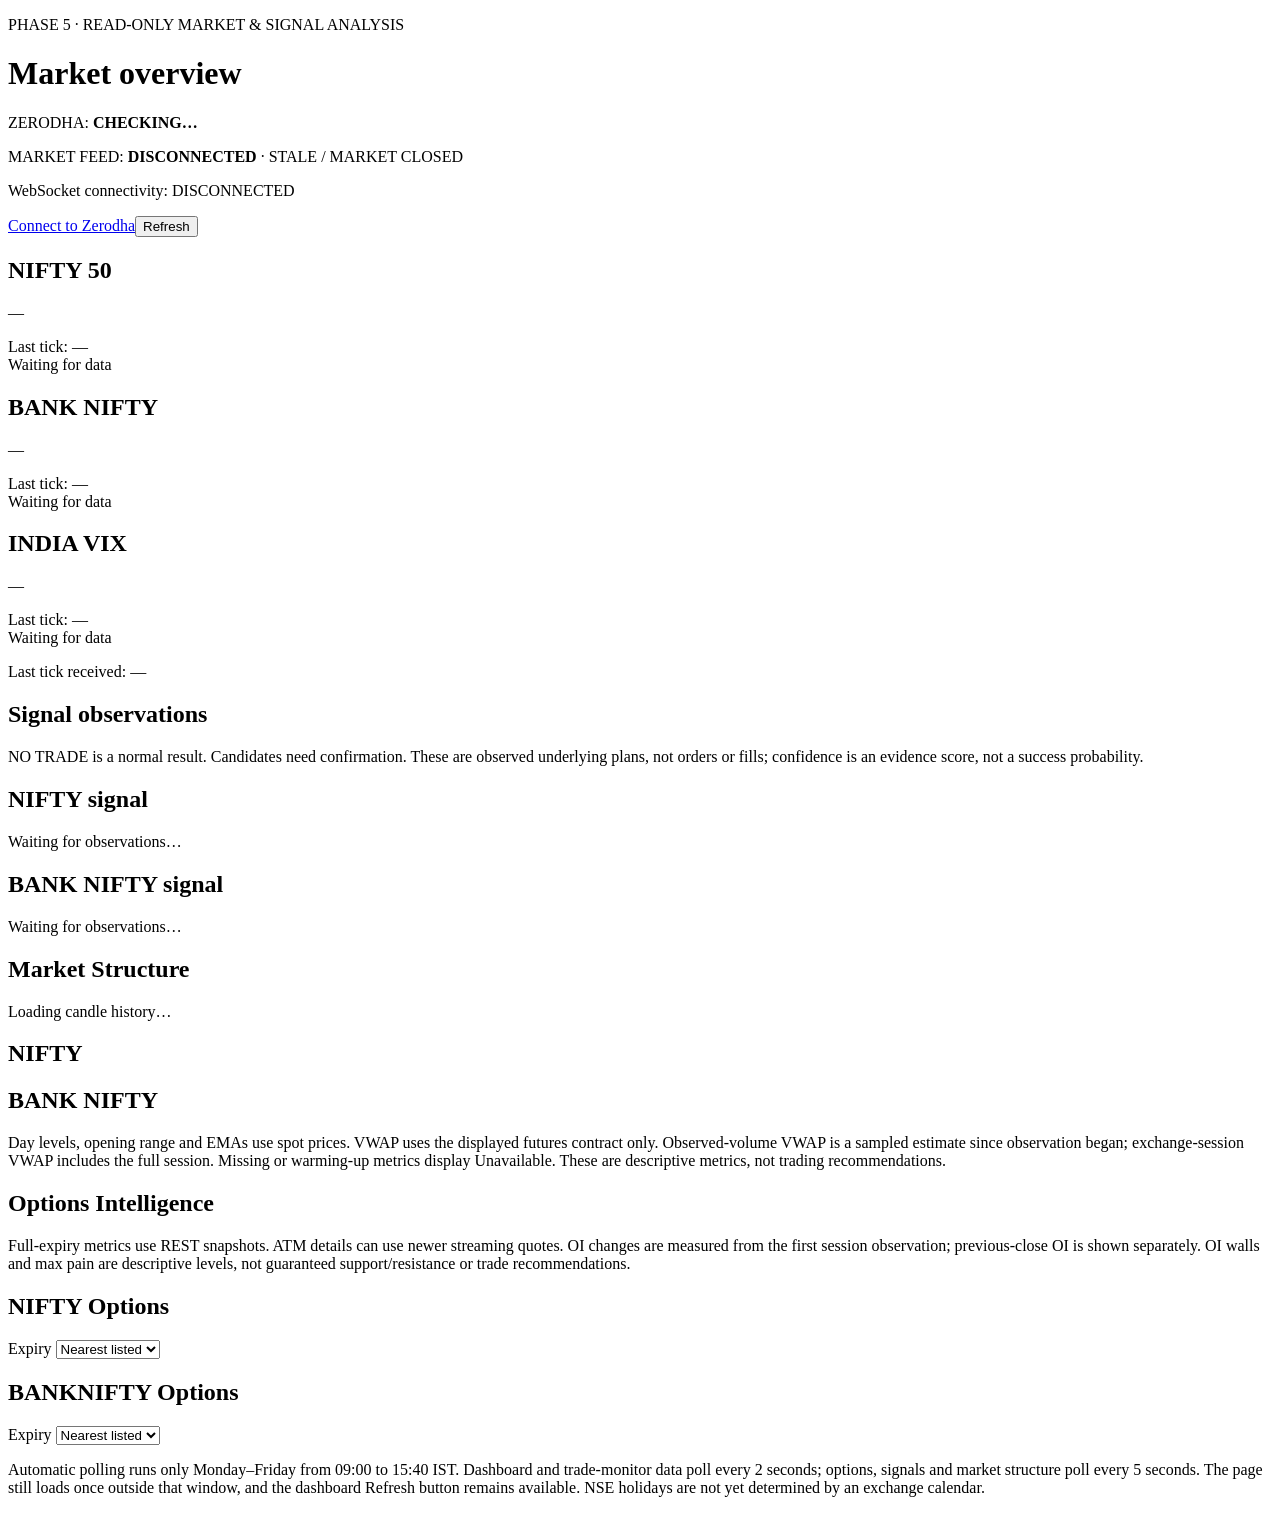
==== app/static/index.html @ 7368f55a "fix: load shared market-hours guard" ====
<!doctype html>
<html lang="en">
<head>
  <meta charset="utf-8">
  <meta name="viewport" content="width=device-width,initial-scale=1">
  <title>NIFTY market dashboard</title>
  <link rel="stylesheet" href="/static/style.css">
  <script src="/static/market_hours.js" defer></script>
  <script src="/static/dashboard.js" defer></script>
  <script src="/static/structure.js" defer></script>
  <script src="/static/options.js" defer></script>
  <script src="/static/signals.js" defer></script>
  <script src="/static/trades.js" defer></script>
</head>
<body><main>
  <p class="eyebrow">PHASE 5 · READ-ONLY MARKET & SIGNAL ANALYSIS</p>
  <h1>Market overview</h1>
  <p>ZERODHA: <strong id="status">CHECKING…</strong></p>
  <p>MARKET FEED: <strong id="feed">DISCONNECTED</strong> · <span id="freshness">STALE / MARKET CLOSED</span></p>
  <p class="note">WebSocket connectivity: <span id="socket">DISCONNECTED</span></p>
  <a href="/kite/login">Connect to Zerodha</a><button id="refresh" type="button">Refresh</button>
  <p id="message" role="status" aria-live="polite"></p>
  <section aria-label="Index values">
    <article><h2>NIFTY 50</h2><p id="nifty">—</p><div class="note">Last tick: <time id="nifty-tick">—</time></div><div id="nifty-source" class="note">Waiting for data</div></article>
    <article><h2>BANK NIFTY</h2><p id="bank">—</p><div class="note">Last tick: <time id="bank-tick">—</time></div><div id="bank-source" class="note">Waiting for data</div></article>
    <article><h2>INDIA VIX</h2><p id="vix">—</p><div class="note">Last tick: <time id="vix-tick">—</time></div><div id="vix-source" class="note">Waiting for data</div></article>
  </section>
  <p>Last tick received: <time id="updated">—</time></p>
  <h2 class="section-title">Signal observations</h2>
  <p class="note">NO TRADE is a normal result. Candidates need confirmation. These are observed underlying plans, not orders or fills; confidence is an evidence score, not a success probability.</p>
  <div class="structure-grid signal-grid">
    <article><h2>NIFTY signal</h2><div id="nifty-trade"></div><div id="nifty-signal" aria-live="polite">Waiting for observations…</div></article>
    <article><h2>BANK NIFTY signal</h2><div id="banknifty-trade"></div><div id="banknifty-signal" aria-live="polite">Waiting for observations…</div></article>
  </div>
  <h2 class="section-title">Market Structure</h2>
  <p id="structure-status" role="status">Loading candle history…</p>
  <div class="structure-grid">
    <article><h2>NIFTY</h2><div id="nifty-structure"></div></article>
    <article><h2>BANK NIFTY</h2><div id="banknifty-structure"></div></article>
  </div>
  <p class="note">Day levels, opening range and EMAs use spot prices. VWAP uses the displayed futures contract only. Observed-volume VWAP is a sampled estimate since observation began; exchange-session VWAP includes the full session. Missing or warming-up metrics display Unavailable. These are descriptive metrics, not trading recommendations.</p>
  <h2 class="section-title">Options Intelligence</h2>
  <p class="note">Full-expiry metrics use REST snapshots. ATM details can use newer streaming quotes. OI changes are measured from the first session observation; previous-close OI is shown separately. OI walls and max pain are descriptive levels, not guaranteed support/resistance or trade recommendations.</p>
  <div class="structure-grid">
    <article><h2>NIFTY Options</h2><label>Expiry <select id="nifty-options-expiry"><option value="">Nearest listed</option></select></label><div id="nifty-options"></div></article>
    <article><h2>BANKNIFTY Options</h2><label>Expiry <select id="banknifty-options-expiry"><option value="">Nearest listed</option></select></label><div id="banknifty-options"></div></article>
  </div>
  <p class="note">Automatic polling runs only Monday–Friday from 09:00 to 15:40 IST. Dashboard and trade-monitor data poll every 2 seconds; options, signals and market structure poll every 5 seconds. The page still loads once outside that window, and the dashboard Refresh button remains available. NSE holidays are not yet determined by an exchange calendar.</p>
</main></body></html>
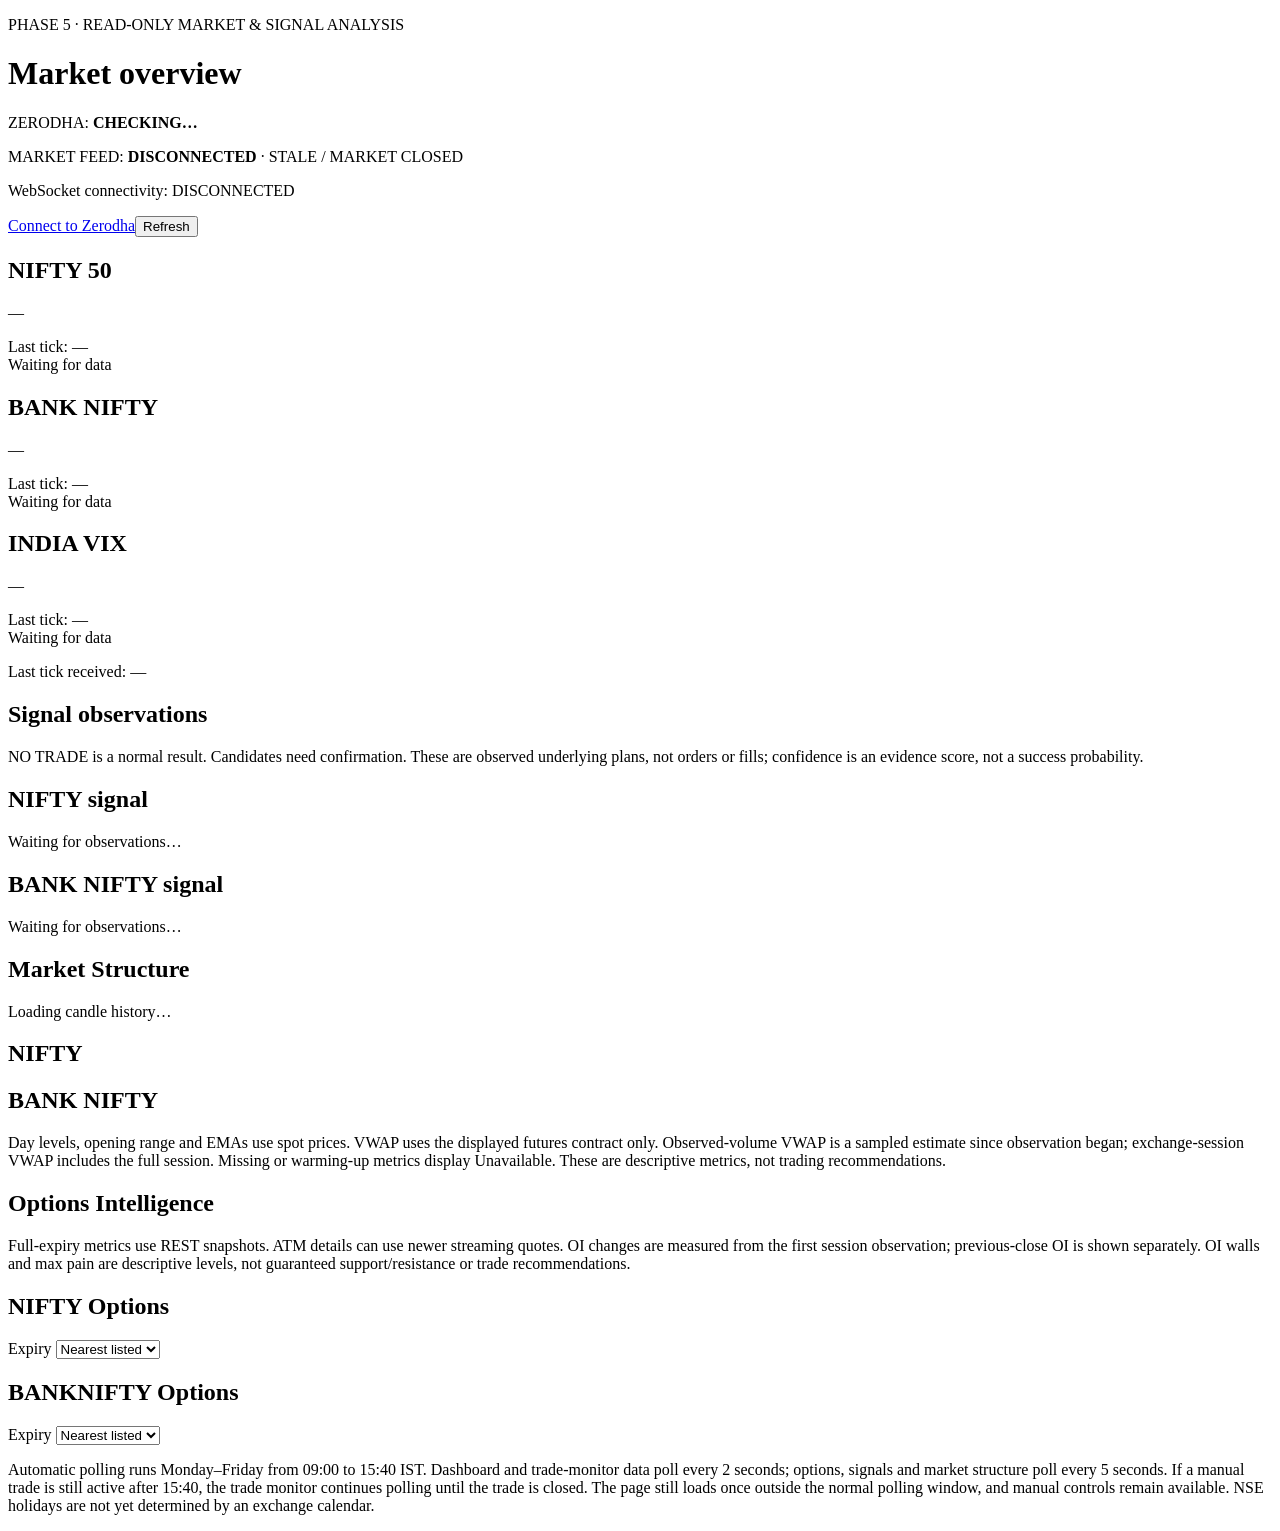
==== commit 4d421a8c: "docs: describe guarded polling and active trade exception" ====
--- a/app/static/index.html
+++ b/app/static/index.html
@@ -45,5 +45,5 @@
     <article><h2>NIFTY Options</h2><label>Expiry <select id="nifty-options-expiry"><option value="">Nearest listed</option></select></label><div id="nifty-options"></div></article>
     <article><h2>BANKNIFTY Options</h2><label>Expiry <select id="banknifty-options-expiry"><option value="">Nearest listed</option></select></label><div id="banknifty-options"></div></article>
   </div>
-  <p class="note">Automatic polling runs only Monday–Friday from 09:00 to 15:40 IST. Dashboard and trade-monitor data poll every 2 seconds; options, signals and market structure poll every 5 seconds. The page still loads once outside that window, and the dashboard Refresh button remains available. NSE holidays are not yet determined by an exchange calendar.</p>
+  <p class="note">Automatic polling runs Monday–Friday from 09:00 to 15:40 IST. Dashboard and trade-monitor data poll every 2 seconds; options, signals and market structure poll every 5 seconds. If a manual trade is still active after 15:40, the trade monitor continues polling until the trade is closed. The page still loads once outside the normal polling window, and manual controls remain available. NSE holidays are not yet determined by an exchange calendar.</p>
 </main></body></html>
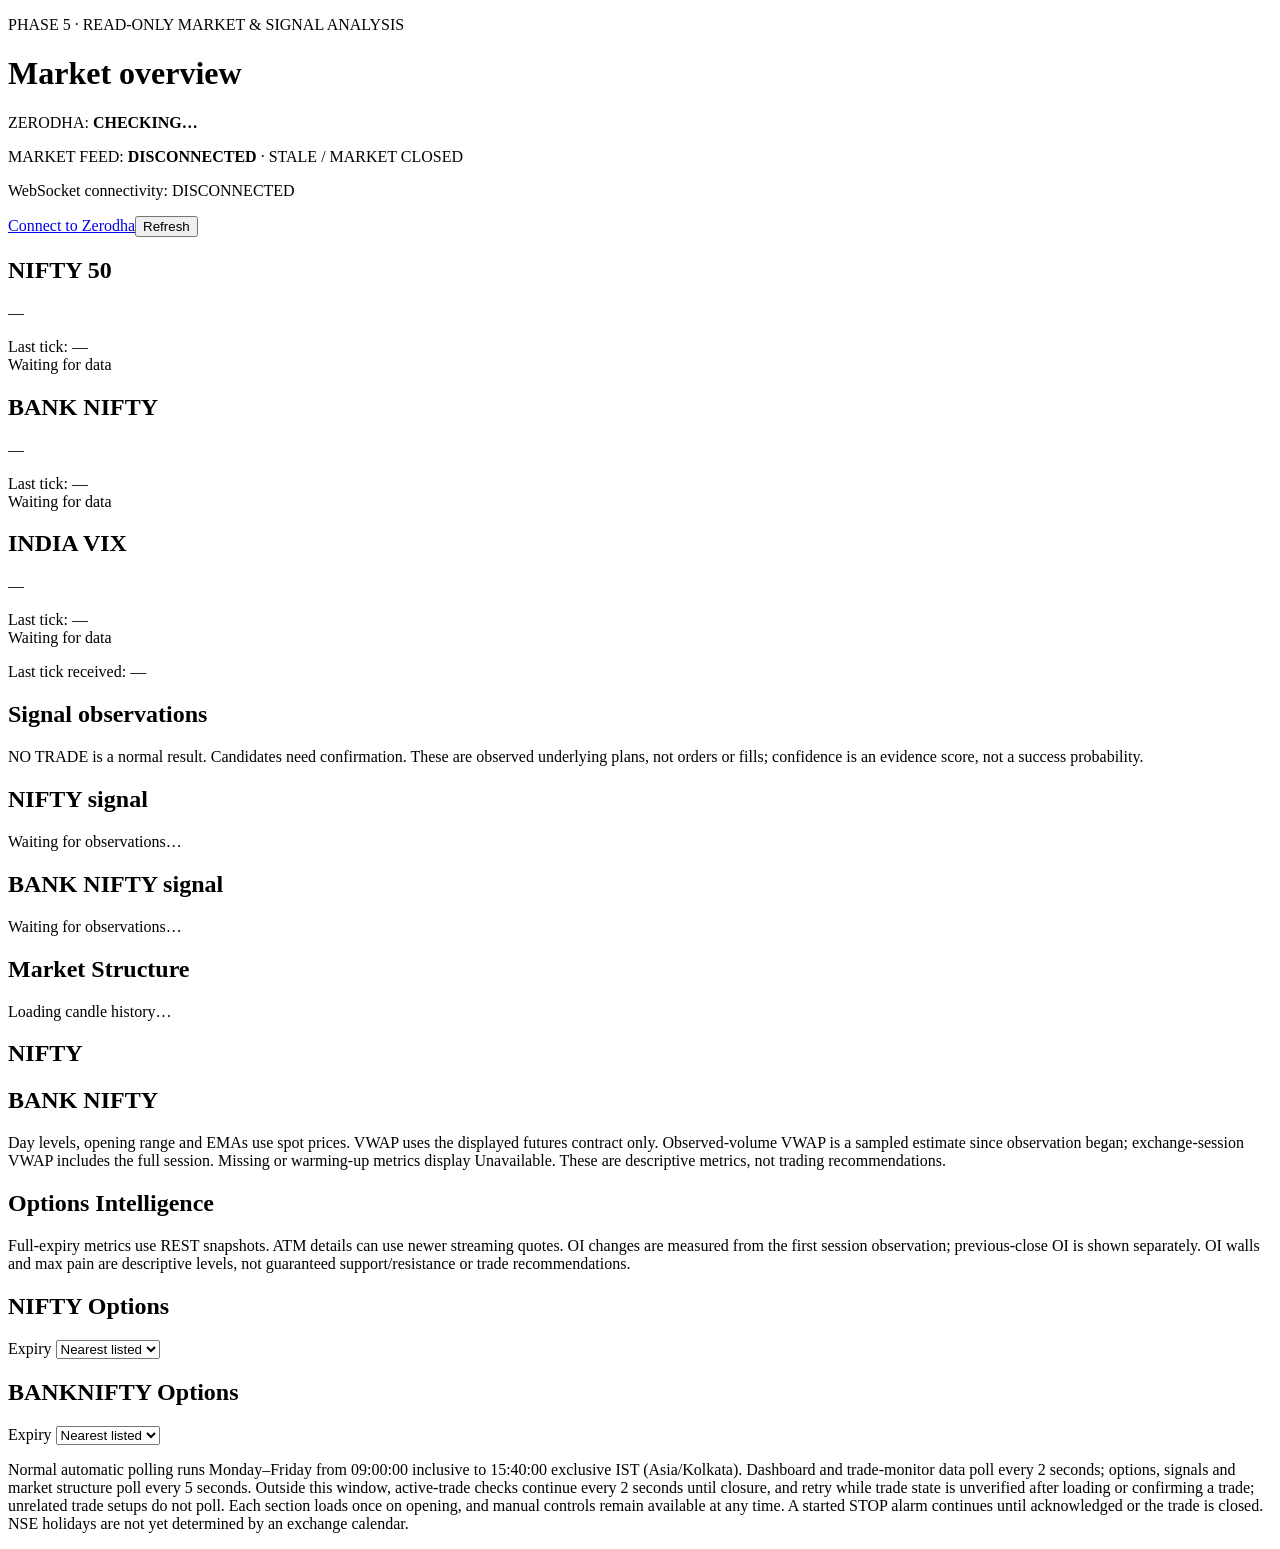
==== commit eedd756e: "fix: preserve trade monitoring outside market hours" ====
--- a/app/static/index.html
+++ b/app/static/index.html
@@ -45,5 +45,5 @@
     <article><h2>NIFTY Options</h2><label>Expiry <select id="nifty-options-expiry"><option value="">Nearest listed</option></select></label><div id="nifty-options"></div></article>
     <article><h2>BANKNIFTY Options</h2><label>Expiry <select id="banknifty-options-expiry"><option value="">Nearest listed</option></select></label><div id="banknifty-options"></div></article>
   </div>
-  <p class="note">Automatic polling runs Monday–Friday from 09:00 to 15:40 IST. Dashboard and trade-monitor data poll every 2 seconds; options, signals and market structure poll every 5 seconds. If a manual trade is still active after 15:40, the trade monitor continues polling until the trade is closed. The page still loads once outside the normal polling window, and manual controls remain available. NSE holidays are not yet determined by an exchange calendar.</p>
+  <p class="note">Normal automatic polling runs Monday–Friday from 09:00:00 inclusive to 15:40:00 exclusive IST (Asia/Kolkata). Dashboard and trade-monitor data poll every 2 seconds; options, signals and market structure poll every 5 seconds. Outside this window, active-trade checks continue every 2 seconds until closure, and retry while trade state is unverified after loading or confirming a trade; unrelated trade setups do not poll. Each section loads once on opening, and manual controls remain available at any time. A started STOP alarm continues until acknowledged or the trade is closed. NSE holidays are not yet determined by an exchange calendar.</p>
 </main></body></html>
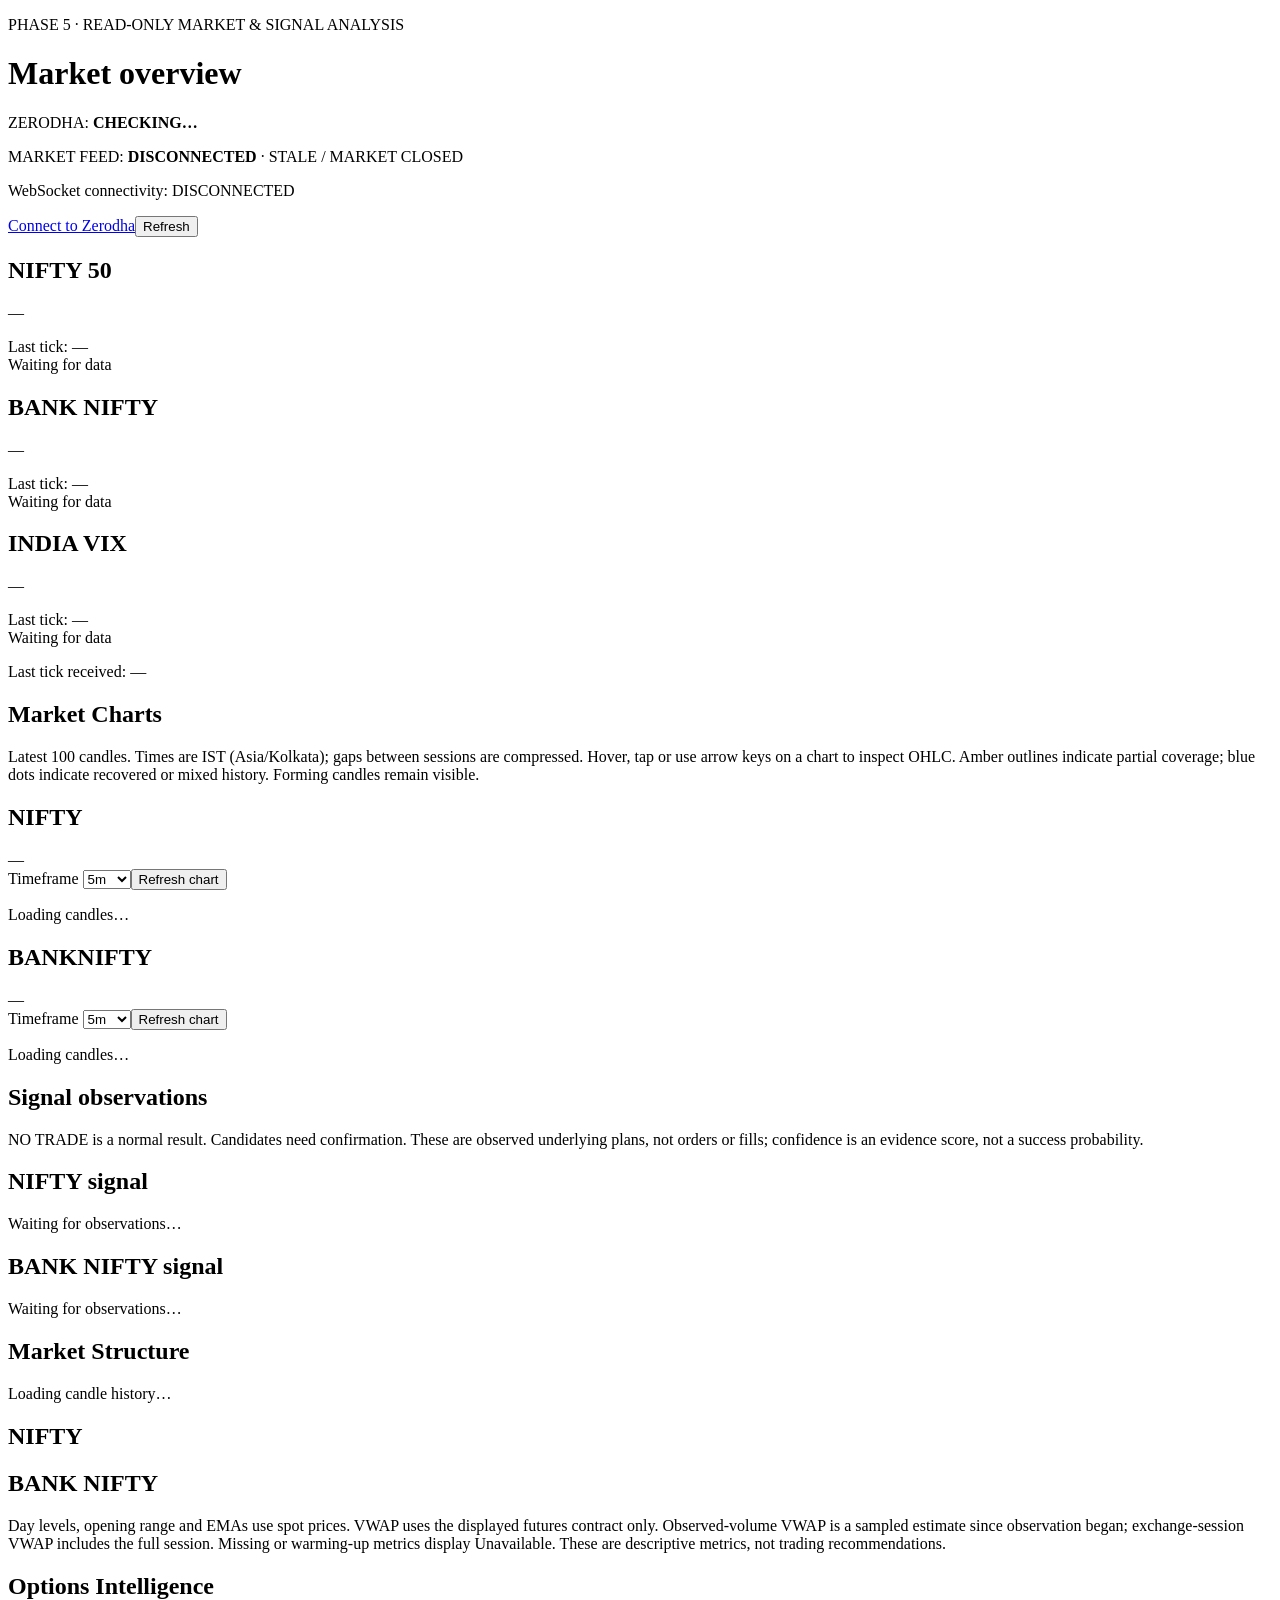
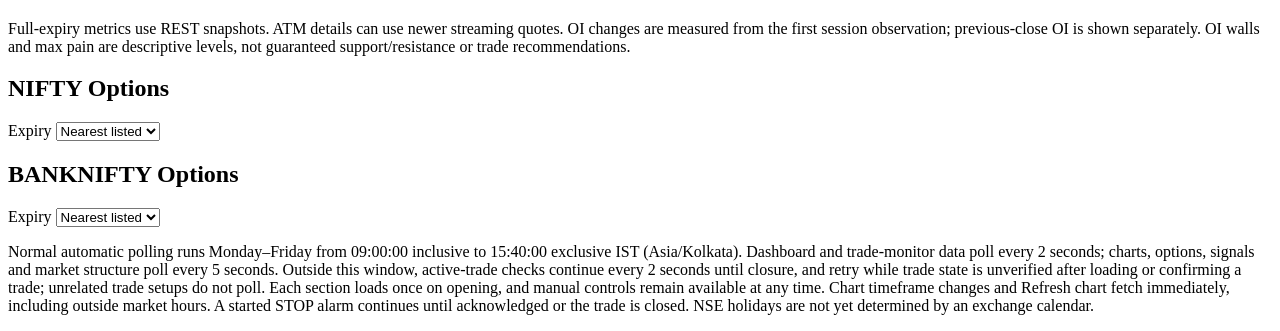
==== commit 9c3379c4: "Add live NIFTY and BANKNIFTY candlestick charts" ====
--- a/app/static/index.html
+++ b/app/static/index.html
@@ -7,6 +7,7 @@
   <link rel="stylesheet" href="/static/style.css">
   <script src="/static/market_hours.js" defer></script>
   <script src="/static/dashboard.js" defer></script>
+  <script src="/static/charts.js" defer></script>
   <script src="/static/structure.js" defer></script>
   <script src="/static/options.js" defer></script>
   <script src="/static/signals.js" defer></script>
@@ -26,6 +27,26 @@
     <article><h2>INDIA VIX</h2><p id="vix">—</p><div class="note">Last tick: <time id="vix-tick">—</time></div><div id="vix-source" class="note">Waiting for data</div></article>
   </section>
   <p>Last tick received: <time id="updated">—</time></p>
+  <h2 class="section-title">Market Charts</h2>
+  <p class="note">Latest 100 candles. Times are IST (Asia/Kolkata); gaps between sessions are compressed. Hover, tap or use arrow keys on a chart to inspect OHLC. Amber outlines indicate partial coverage; blue dots indicate recovered or mixed history. Forming candles remain visible.</p>
+  <div class="chart-grid">
+    <article class="market-chart" aria-labelledby="nifty-chart-title">
+      <div class="chart-heading"><h2 id="nifty-chart-title">NIFTY</h2><span id="nifty-chart-price" class="chart-price">—</span></div>
+      <div class="chart-controls"><label>Timeframe <select id="nifty-chart-interval"><option value="5m">5m</option><option value="15m">15m</option><option value="30m">30m</option></select></label><button id="nifty-chart-refresh" type="button">Refresh chart</button></div>
+      <div id="nifty-chart-frame" class="chart-frame"></div>
+      <p id="nifty-chart-readout" class="chart-readout">Loading candles…</p>
+      <p id="nifty-chart-quality" class="note"></p>
+      <p id="nifty-chart-status" class="chart-status" role="status"></p>
+    </article>
+    <article class="market-chart" aria-labelledby="banknifty-chart-title">
+      <div class="chart-heading"><h2 id="banknifty-chart-title">BANKNIFTY</h2><span id="banknifty-chart-price" class="chart-price">—</span></div>
+      <div class="chart-controls"><label>Timeframe <select id="banknifty-chart-interval"><option value="5m">5m</option><option value="15m">15m</option><option value="30m">30m</option></select></label><button id="banknifty-chart-refresh" type="button">Refresh chart</button></div>
+      <div id="banknifty-chart-frame" class="chart-frame"></div>
+      <p id="banknifty-chart-readout" class="chart-readout">Loading candles…</p>
+      <p id="banknifty-chart-quality" class="note"></p>
+      <p id="banknifty-chart-status" class="chart-status" role="status"></p>
+    </article>
+  </div>
   <h2 class="section-title">Signal observations</h2>
   <p class="note">NO TRADE is a normal result. Candidates need confirmation. These are observed underlying plans, not orders or fills; confidence is an evidence score, not a success probability.</p>
   <div class="structure-grid signal-grid">
@@ -45,5 +66,5 @@
     <article><h2>NIFTY Options</h2><label>Expiry <select id="nifty-options-expiry"><option value="">Nearest listed</option></select></label><div id="nifty-options"></div></article>
     <article><h2>BANKNIFTY Options</h2><label>Expiry <select id="banknifty-options-expiry"><option value="">Nearest listed</option></select></label><div id="banknifty-options"></div></article>
   </div>
-  <p class="note">Normal automatic polling runs Monday–Friday from 09:00:00 inclusive to 15:40:00 exclusive IST (Asia/Kolkata). Dashboard and trade-monitor data poll every 2 seconds; options, signals and market structure poll every 5 seconds. Outside this window, active-trade checks continue every 2 seconds until closure, and retry while trade state is unverified after loading or confirming a trade; unrelated trade setups do not poll. Each section loads once on opening, and manual controls remain available at any time. A started STOP alarm continues until acknowledged or the trade is closed. NSE holidays are not yet determined by an exchange calendar.</p>
+  <p class="note">Normal automatic polling runs Monday–Friday from 09:00:00 inclusive to 15:40:00 exclusive IST (Asia/Kolkata). Dashboard and trade-monitor data poll every 2 seconds; charts, options, signals and market structure poll every 5 seconds. Outside this window, active-trade checks continue every 2 seconds until closure, and retry while trade state is unverified after loading or confirming a trade; unrelated trade setups do not poll. Each section loads once on opening, and manual controls remain available at any time. Chart timeframe changes and Refresh chart fetch immediately, including outside market hours. A started STOP alarm continues until acknowledged or the trade is closed. NSE holidays are not yet determined by an exchange calendar.</p>
 </main></body></html>
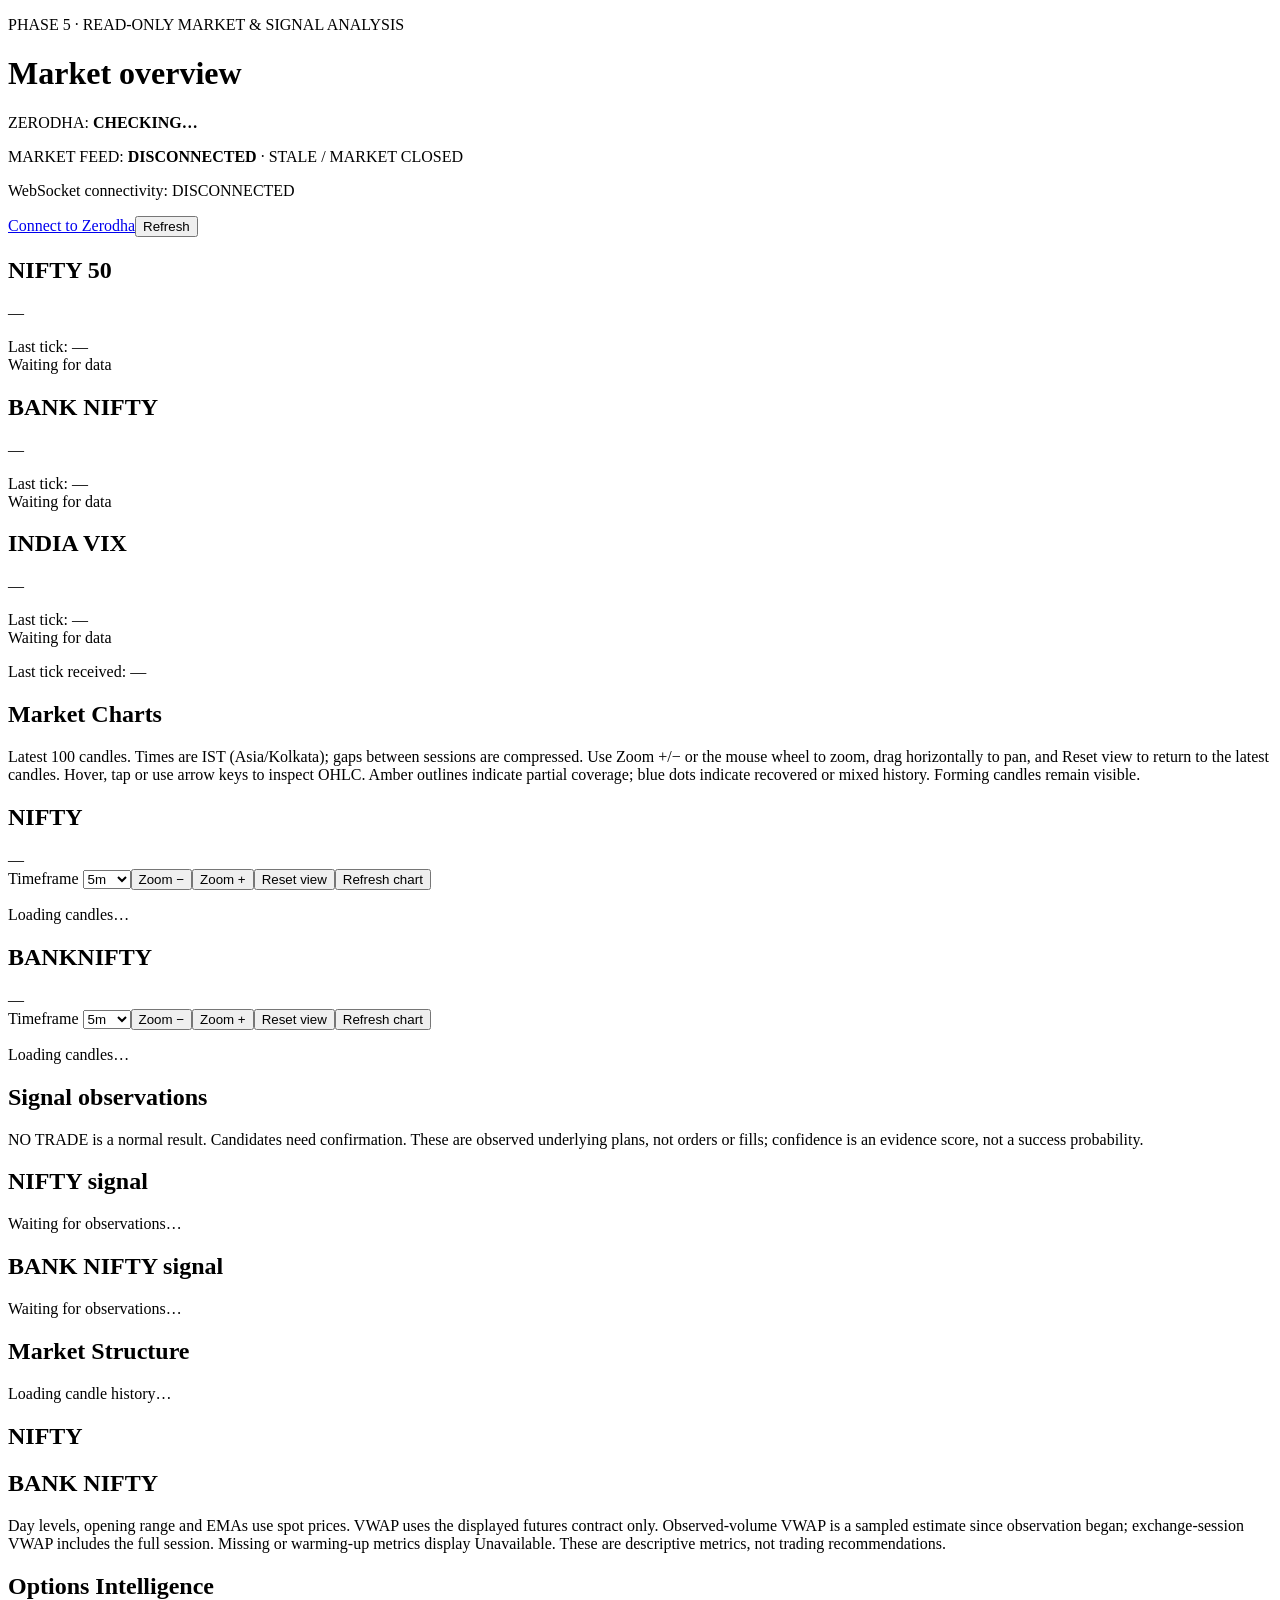
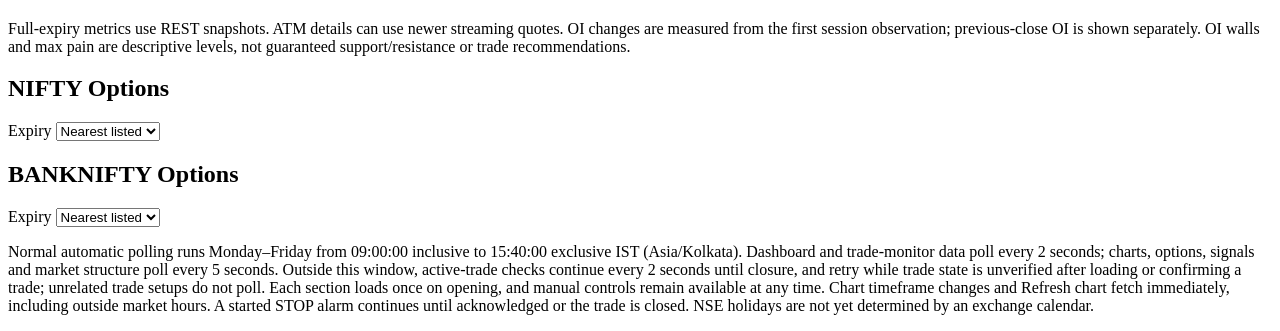
==== commit 393c85f7: "feature: add candlestick chart zoom and pan" ====
--- a/app/static/index.html
+++ b/app/static/index.html
@@ -28,11 +28,11 @@
   </section>
   <p>Last tick received: <time id="updated">—</time></p>
   <h2 class="section-title">Market Charts</h2>
-  <p class="note">Latest 100 candles. Times are IST (Asia/Kolkata); gaps between sessions are compressed. Hover, tap or use arrow keys on a chart to inspect OHLC. Amber outlines indicate partial coverage; blue dots indicate recovered or mixed history. Forming candles remain visible.</p>
+  <p class="note">Latest 100 candles. Times are IST (Asia/Kolkata); gaps between sessions are compressed. Use Zoom +/− or the mouse wheel to zoom, drag horizontally to pan, and Reset view to return to the latest candles. Hover, tap or use arrow keys to inspect OHLC. Amber outlines indicate partial coverage; blue dots indicate recovered or mixed history. Forming candles remain visible.</p>
   <div class="chart-grid">
     <article class="market-chart" aria-labelledby="nifty-chart-title">
       <div class="chart-heading"><h2 id="nifty-chart-title">NIFTY</h2><span id="nifty-chart-price" class="chart-price">—</span></div>
-      <div class="chart-controls"><label>Timeframe <select id="nifty-chart-interval"><option value="5m">5m</option><option value="15m">15m</option><option value="30m">30m</option></select></label><button id="nifty-chart-refresh" type="button">Refresh chart</button></div>
+      <div class="chart-controls"><label>Timeframe <select id="nifty-chart-interval"><option value="5m">5m</option><option value="15m">15m</option><option value="30m">30m</option></select></label><span class="chart-view-controls" aria-label="NIFTY chart view controls"><button id="nifty-chart-zoom-out" type="button" title="Zoom out">Zoom −</button><button id="nifty-chart-zoom-in" type="button" title="Zoom in">Zoom +</button><button id="nifty-chart-reset" type="button">Reset view</button></span><button id="nifty-chart-refresh" type="button">Refresh chart</button></div>
       <div id="nifty-chart-frame" class="chart-frame"></div>
       <p id="nifty-chart-readout" class="chart-readout">Loading candles…</p>
       <p id="nifty-chart-quality" class="note"></p>
@@ -40,7 +40,7 @@
     </article>
     <article class="market-chart" aria-labelledby="banknifty-chart-title">
       <div class="chart-heading"><h2 id="banknifty-chart-title">BANKNIFTY</h2><span id="banknifty-chart-price" class="chart-price">—</span></div>
-      <div class="chart-controls"><label>Timeframe <select id="banknifty-chart-interval"><option value="5m">5m</option><option value="15m">15m</option><option value="30m">30m</option></select></label><button id="banknifty-chart-refresh" type="button">Refresh chart</button></div>
+      <div class="chart-controls"><label>Timeframe <select id="banknifty-chart-interval"><option value="5m">5m</option><option value="15m">15m</option><option value="30m">30m</option></select></label><span class="chart-view-controls" aria-label="BANKNIFTY chart view controls"><button id="banknifty-chart-zoom-out" type="button" title="Zoom out">Zoom −</button><button id="banknifty-chart-zoom-in" type="button" title="Zoom in">Zoom +</button><button id="banknifty-chart-reset" type="button">Reset view</button></span><button id="banknifty-chart-refresh" type="button">Refresh chart</button></div>
       <div id="banknifty-chart-frame" class="chart-frame"></div>
       <p id="banknifty-chart-readout" class="chart-readout">Loading candles…</p>
       <p id="banknifty-chart-quality" class="note"></p>
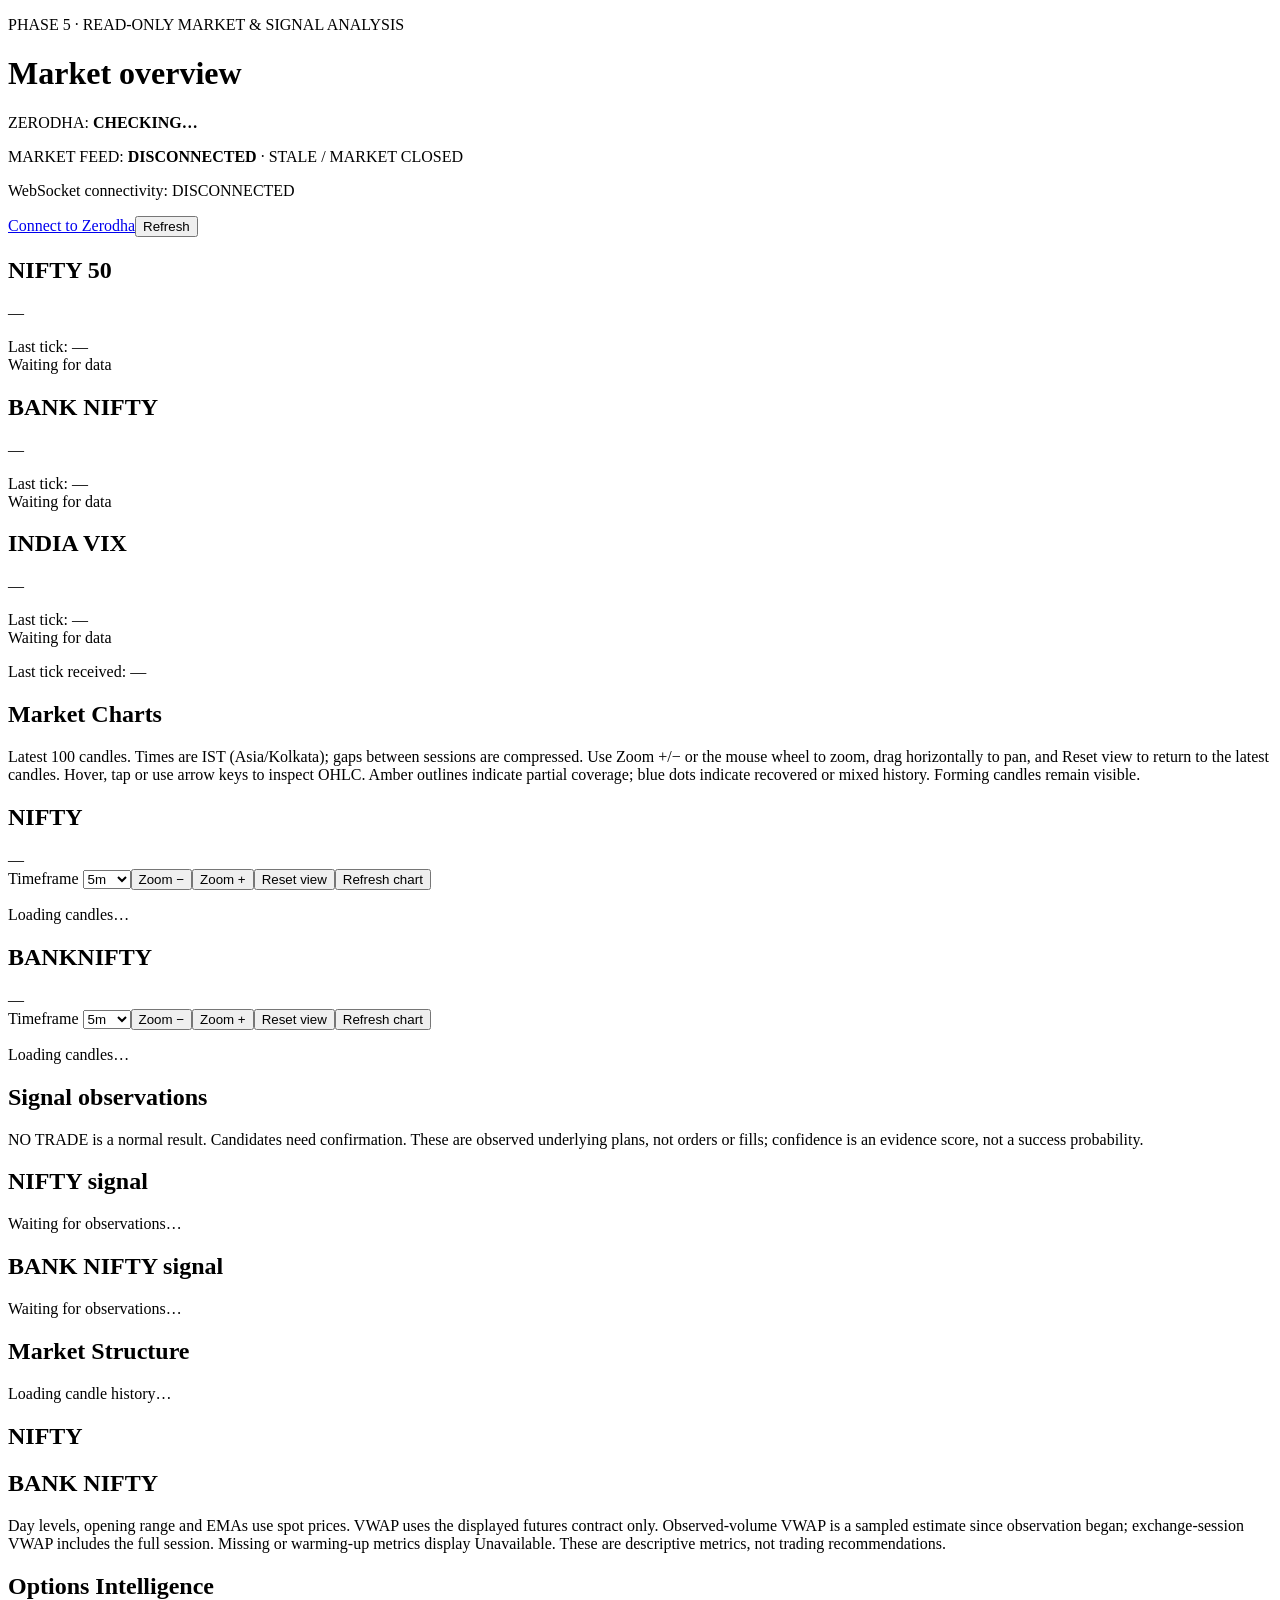
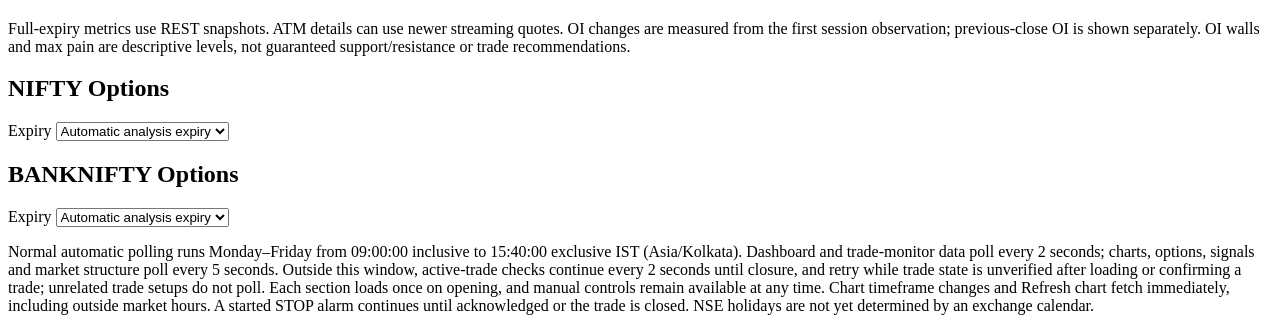
==== commit 504aeb4d: "Add central analysis expiry policy and signal qualification explanations" ====
--- a/app/static/index.html
+++ b/app/static/index.html
@@ -63,8 +63,8 @@
   <h2 class="section-title">Options Intelligence</h2>
   <p class="note">Full-expiry metrics use REST snapshots. ATM details can use newer streaming quotes. OI changes are measured from the first session observation; previous-close OI is shown separately. OI walls and max pain are descriptive levels, not guaranteed support/resistance or trade recommendations.</p>
   <div class="structure-grid">
-    <article><h2>NIFTY Options</h2><label>Expiry <select id="nifty-options-expiry"><option value="">Nearest listed</option></select></label><div id="nifty-options"></div></article>
-    <article><h2>BANKNIFTY Options</h2><label>Expiry <select id="banknifty-options-expiry"><option value="">Nearest listed</option></select></label><div id="banknifty-options"></div></article>
+    <article><h2>NIFTY Options</h2><label>Expiry <select id="nifty-options-expiry"><option value="">Automatic analysis expiry</option></select></label><div id="nifty-options"></div></article>
+    <article><h2>BANKNIFTY Options</h2><label>Expiry <select id="banknifty-options-expiry"><option value="">Automatic analysis expiry</option></select></label><div id="banknifty-options"></div></article>
   </div>
   <p class="note">Normal automatic polling runs Monday–Friday from 09:00:00 inclusive to 15:40:00 exclusive IST (Asia/Kolkata). Dashboard and trade-monitor data poll every 2 seconds; charts, options, signals and market structure poll every 5 seconds. Outside this window, active-trade checks continue every 2 seconds until closure, and retry while trade state is unverified after loading or confirming a trade; unrelated trade setups do not poll. Each section loads once on opening, and manual controls remain available at any time. Chart timeframe changes and Refresh chart fetch immediately, including outside market hours. A started STOP alarm continues until acknowledged or the trade is closed. NSE holidays are not yet determined by an exchange calendar.</p>
 </main></body></html>
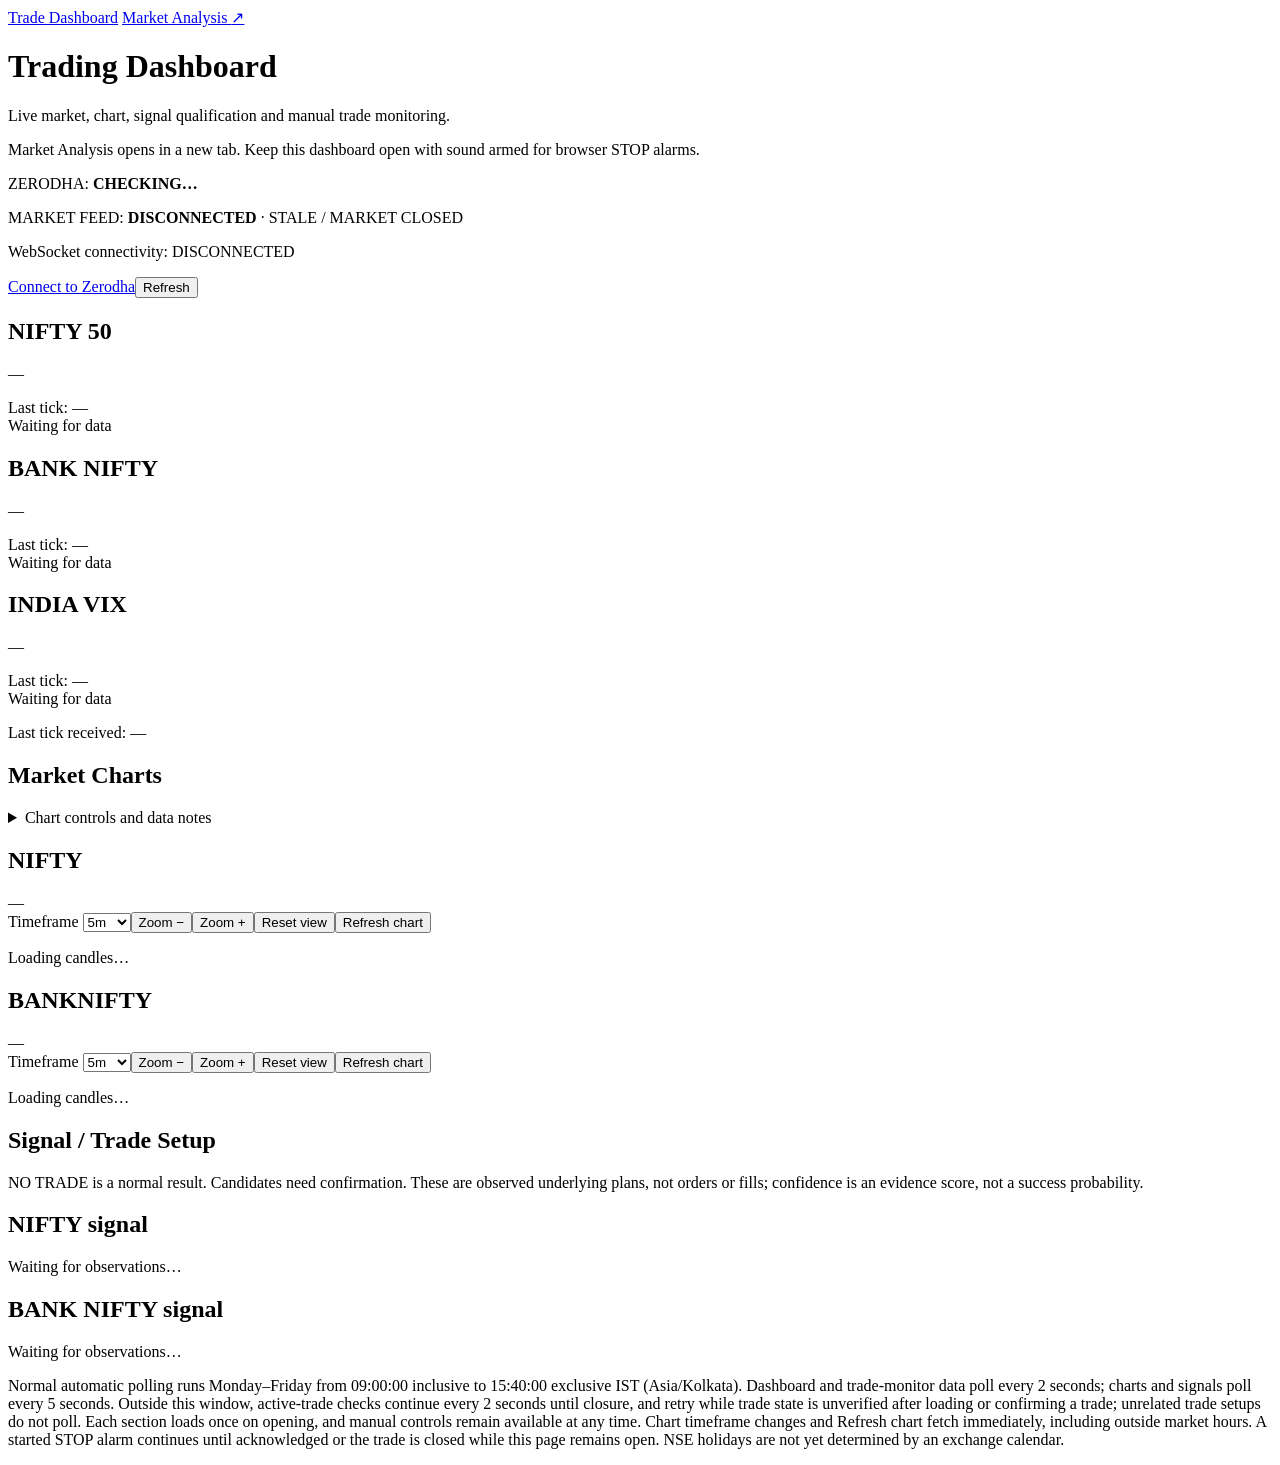
==== commit b75fdcb3: "Split trading dashboard and market analysis pages" ====
--- a/app/static/index.html
+++ b/app/static/index.html
@@ -3,32 +3,45 @@
 <head>
   <meta charset="utf-8">
   <meta name="viewport" content="width=device-width,initial-scale=1">
-  <title>NIFTY market dashboard</title>
+  <title>Trading Dashboard · NIFTY Signal Engine</title>
   <link rel="stylesheet" href="/static/style.css">
   <script src="/static/market_hours.js" defer></script>
   <script src="/static/dashboard.js" defer></script>
   <script src="/static/charts.js" defer></script>
-  <script src="/static/structure.js" defer></script>
-  <script src="/static/options.js" defer></script>
   <script src="/static/signals.js" defer></script>
   <script src="/static/trades.js" defer></script>
 </head>
 <body><main>
-  <p class="eyebrow">PHASE 5 · READ-ONLY MARKET & SIGNAL ANALYSIS</p>
-  <h1>Market overview</h1>
+  <nav class="page-nav" aria-label="Main navigation">
+    <a href="/" aria-current="page">Trade Dashboard</a>
+    <a href="/analysis" target="_blank" rel="noopener" aria-label="Market Analysis (opens in a new tab)">Market Analysis <span aria-hidden="true">↗</span></a>
+  </nav>
+  <header class="page-header">
+    <h1>Trading Dashboard</h1>
+    <p class="note">Live market, chart, signal qualification and manual trade monitoring.</p>
+  </header>
+  <p class="note monitoring-note">Market Analysis opens in a new tab. Keep this dashboard open with sound armed for browser STOP alarms.</p>
+  <div class="connection-panel">
+  <div class="connection-status">
   <p>ZERODHA: <strong id="status">CHECKING…</strong></p>
   <p>MARKET FEED: <strong id="feed">DISCONNECTED</strong> · <span id="freshness">STALE / MARKET CLOSED</span></p>
   <p class="note">WebSocket connectivity: <span id="socket">DISCONNECTED</span></p>
+  </div>
+  <div class="connection-controls">
   <a href="/kite/login">Connect to Zerodha</a><button id="refresh" type="button">Refresh</button>
+  </div>
+  </div>
   <p id="message" role="status" aria-live="polite"></p>
-  <section aria-label="Index values">
+  <section class="market-overview" aria-label="Index values">
     <article><h2>NIFTY 50</h2><p id="nifty">—</p><div class="note">Last tick: <time id="nifty-tick">—</time></div><div id="nifty-source" class="note">Waiting for data</div></article>
     <article><h2>BANK NIFTY</h2><p id="bank">—</p><div class="note">Last tick: <time id="bank-tick">—</time></div><div id="bank-source" class="note">Waiting for data</div></article>
     <article><h2>INDIA VIX</h2><p id="vix">—</p><div class="note">Last tick: <time id="vix-tick">—</time></div><div id="vix-source" class="note">Waiting for data</div></article>
   </section>
   <p>Last tick received: <time id="updated">—</time></p>
   <h2 class="section-title">Market Charts</h2>
+  <details class="chart-help"><summary>Chart controls and data notes</summary>
   <p class="note">Latest 100 candles. Times are IST (Asia/Kolkata); gaps between sessions are compressed. Use Zoom +/− or the mouse wheel to zoom, drag horizontally to pan, and Reset view to return to the latest candles. Hover, tap or use arrow keys to inspect OHLC. Amber outlines indicate partial coverage; blue dots indicate recovered or mixed history. Forming candles remain visible.</p>
+  </details>
   <div class="chart-grid">
     <article class="market-chart" aria-labelledby="nifty-chart-title">
       <div class="chart-heading"><h2 id="nifty-chart-title">NIFTY</h2><span id="nifty-chart-price" class="chart-price">—</span></div>
@@ -47,24 +60,11 @@
       <p id="banknifty-chart-status" class="chart-status" role="status"></p>
     </article>
   </div>
-  <h2 class="section-title">Signal observations</h2>
+  <h2 class="section-title">Signal / Trade Setup</h2>
   <p class="note">NO TRADE is a normal result. Candidates need confirmation. These are observed underlying plans, not orders or fills; confidence is an evidence score, not a success probability.</p>
   <div class="structure-grid signal-grid">
     <article><h2>NIFTY signal</h2><div id="nifty-trade"></div><div id="nifty-signal" aria-live="polite">Waiting for observations…</div></article>
     <article><h2>BANK NIFTY signal</h2><div id="banknifty-trade"></div><div id="banknifty-signal" aria-live="polite">Waiting for observations…</div></article>
   </div>
-  <h2 class="section-title">Market Structure</h2>
-  <p id="structure-status" role="status">Loading candle history…</p>
-  <div class="structure-grid">
-    <article><h2>NIFTY</h2><div id="nifty-structure"></div></article>
-    <article><h2>BANK NIFTY</h2><div id="banknifty-structure"></div></article>
-  </div>
-  <p class="note">Day levels, opening range and EMAs use spot prices. VWAP uses the displayed futures contract only. Observed-volume VWAP is a sampled estimate since observation began; exchange-session VWAP includes the full session. Missing or warming-up metrics display Unavailable. These are descriptive metrics, not trading recommendations.</p>
-  <h2 class="section-title">Options Intelligence</h2>
-  <p class="note">Full-expiry metrics use REST snapshots. ATM details can use newer streaming quotes. OI changes are measured from the first session observation; previous-close OI is shown separately. OI walls and max pain are descriptive levels, not guaranteed support/resistance or trade recommendations.</p>
-  <div class="structure-grid">
-    <article><h2>NIFTY Options</h2><label>Expiry <select id="nifty-options-expiry"><option value="">Automatic analysis expiry</option></select></label><div id="nifty-options"></div></article>
-    <article><h2>BANKNIFTY Options</h2><label>Expiry <select id="banknifty-options-expiry"><option value="">Automatic analysis expiry</option></select></label><div id="banknifty-options"></div></article>
-  </div>
-  <p class="note">Normal automatic polling runs Monday–Friday from 09:00:00 inclusive to 15:40:00 exclusive IST (Asia/Kolkata). Dashboard and trade-monitor data poll every 2 seconds; charts, options, signals and market structure poll every 5 seconds. Outside this window, active-trade checks continue every 2 seconds until closure, and retry while trade state is unverified after loading or confirming a trade; unrelated trade setups do not poll. Each section loads once on opening, and manual controls remain available at any time. Chart timeframe changes and Refresh chart fetch immediately, including outside market hours. A started STOP alarm continues until acknowledged or the trade is closed. NSE holidays are not yet determined by an exchange calendar.</p>
+  <p class="note">Normal automatic polling runs Monday–Friday from 09:00:00 inclusive to 15:40:00 exclusive IST (Asia/Kolkata). Dashboard and trade-monitor data poll every 2 seconds; charts and signals poll every 5 seconds. Outside this window, active-trade checks continue every 2 seconds until closure, and retry while trade state is unverified after loading or confirming a trade; unrelated trade setups do not poll. Each section loads once on opening, and manual controls remain available at any time. Chart timeframe changes and Refresh chart fetch immediately, including outside market hours. A started STOP alarm continues until acknowledged or the trade is closed while this page remains open. NSE holidays are not yet determined by an exchange calendar.</p>
 </main></body></html>
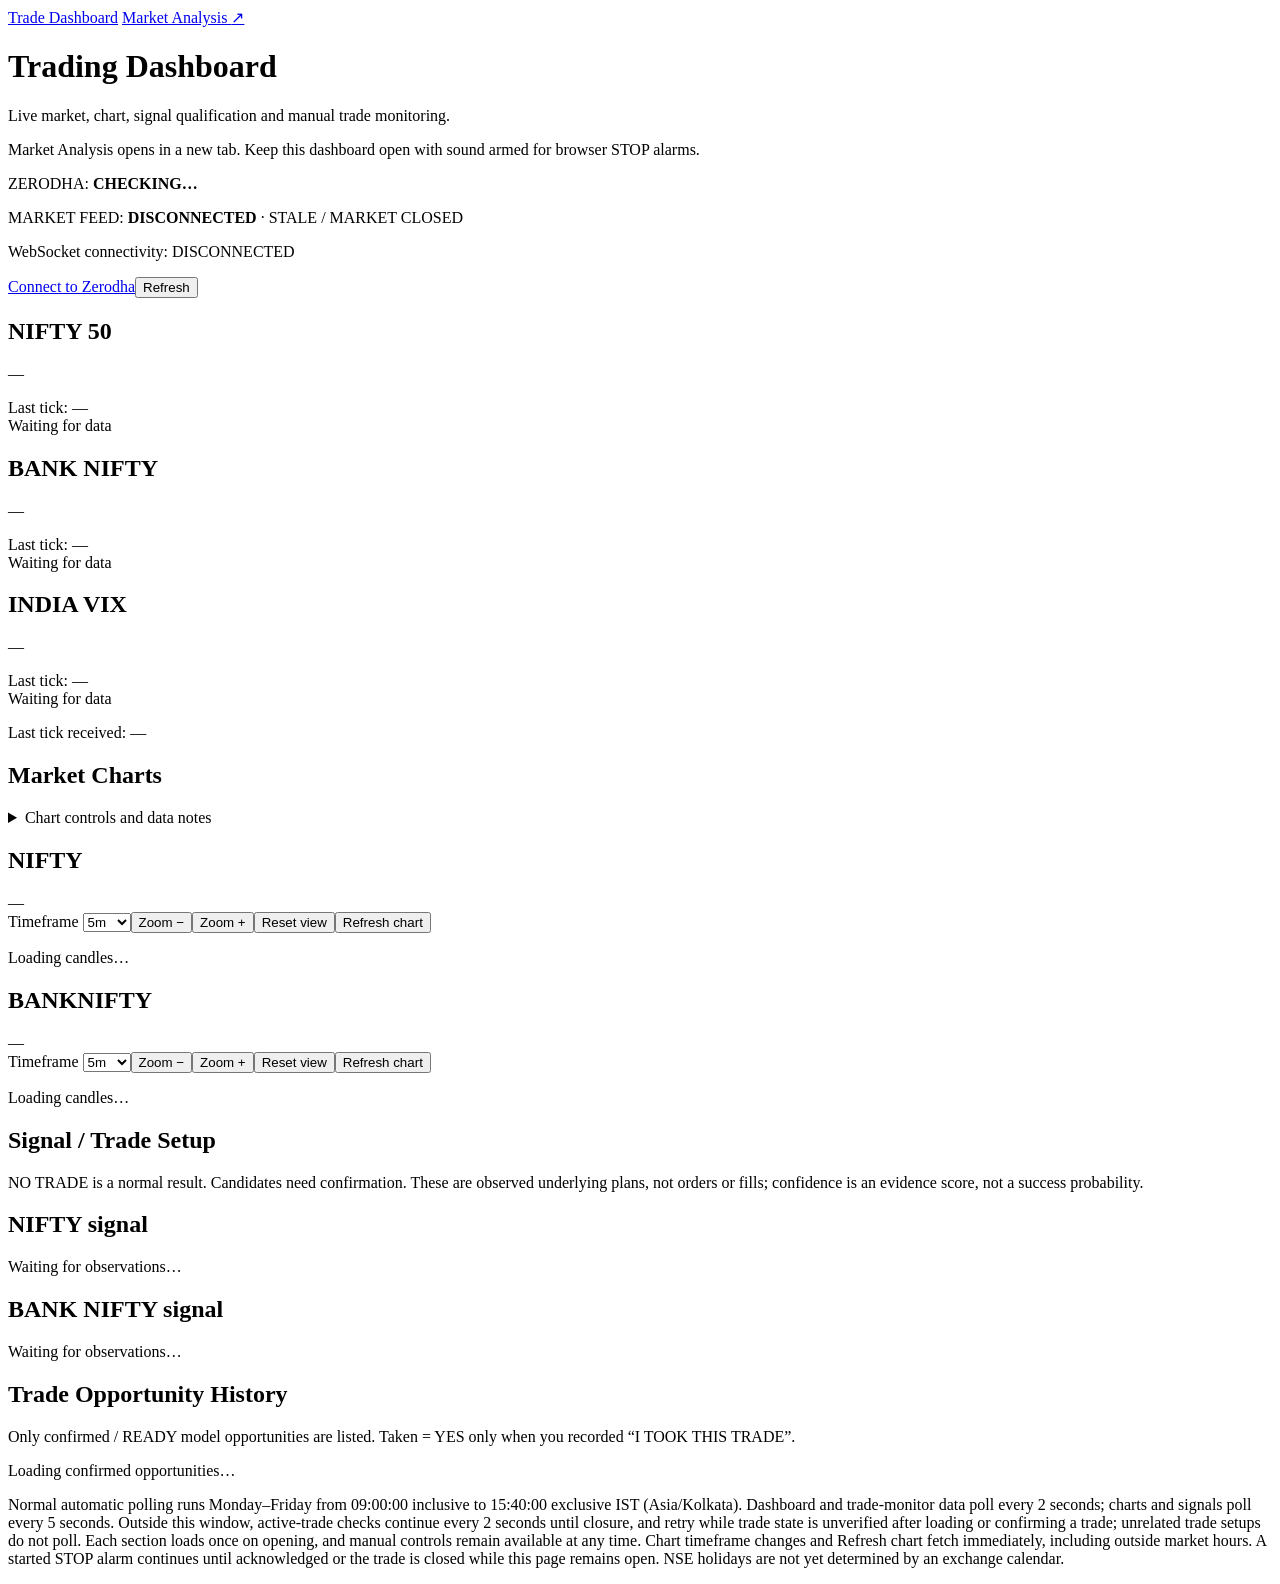
==== commit 2d9f21fb: "feature: add opportunity history and lower signal threshold to 60" ====
--- a/app/static/index.html
+++ b/app/static/index.html
@@ -10,6 +10,7 @@
   <script src="/static/charts.js" defer></script>
   <script src="/static/signals.js" defer></script>
   <script src="/static/trades.js" defer></script>
+  <script src="/static/opportunities.js" defer></script>
 </head>
 <body><main>
   <nav class="page-nav" aria-label="Main navigation">
@@ -66,5 +67,15 @@
     <article><h2>NIFTY signal</h2><div id="nifty-trade"></div><div id="nifty-signal" aria-live="polite">Waiting for observations…</div></article>
     <article><h2>BANK NIFTY signal</h2><div id="banknifty-trade"></div><div id="banknifty-signal" aria-live="polite">Waiting for observations…</div></article>
   </div>
+  <section class="opportunity-history-section" aria-labelledby="opportunity-history-title">
+    <div class="opportunity-history-heading">
+      <div>
+        <h2 id="opportunity-history-title">Trade Opportunity History</h2>
+        <p class="note">Only confirmed / READY model opportunities are listed. Taken = YES only when you recorded “I TOOK THIS TRADE”.</p>
+      </div>
+      <p id="opportunity-history-status" class="note" role="status" aria-live="polite"></p>
+    </div>
+    <div id="opportunity-history">Loading confirmed opportunities…</div>
+  </section>
   <p class="note">Normal automatic polling runs Monday–Friday from 09:00:00 inclusive to 15:40:00 exclusive IST (Asia/Kolkata). Dashboard and trade-monitor data poll every 2 seconds; charts and signals poll every 5 seconds. Outside this window, active-trade checks continue every 2 seconds until closure, and retry while trade state is unverified after loading or confirming a trade; unrelated trade setups do not poll. Each section loads once on opening, and manual controls remain available at any time. Chart timeframe changes and Refresh chart fetch immediately, including outside market hours. A started STOP alarm continues until acknowledged or the trade is closed while this page remains open. NSE holidays are not yet determined by an exchange calendar.</p>
 </main></body></html>
